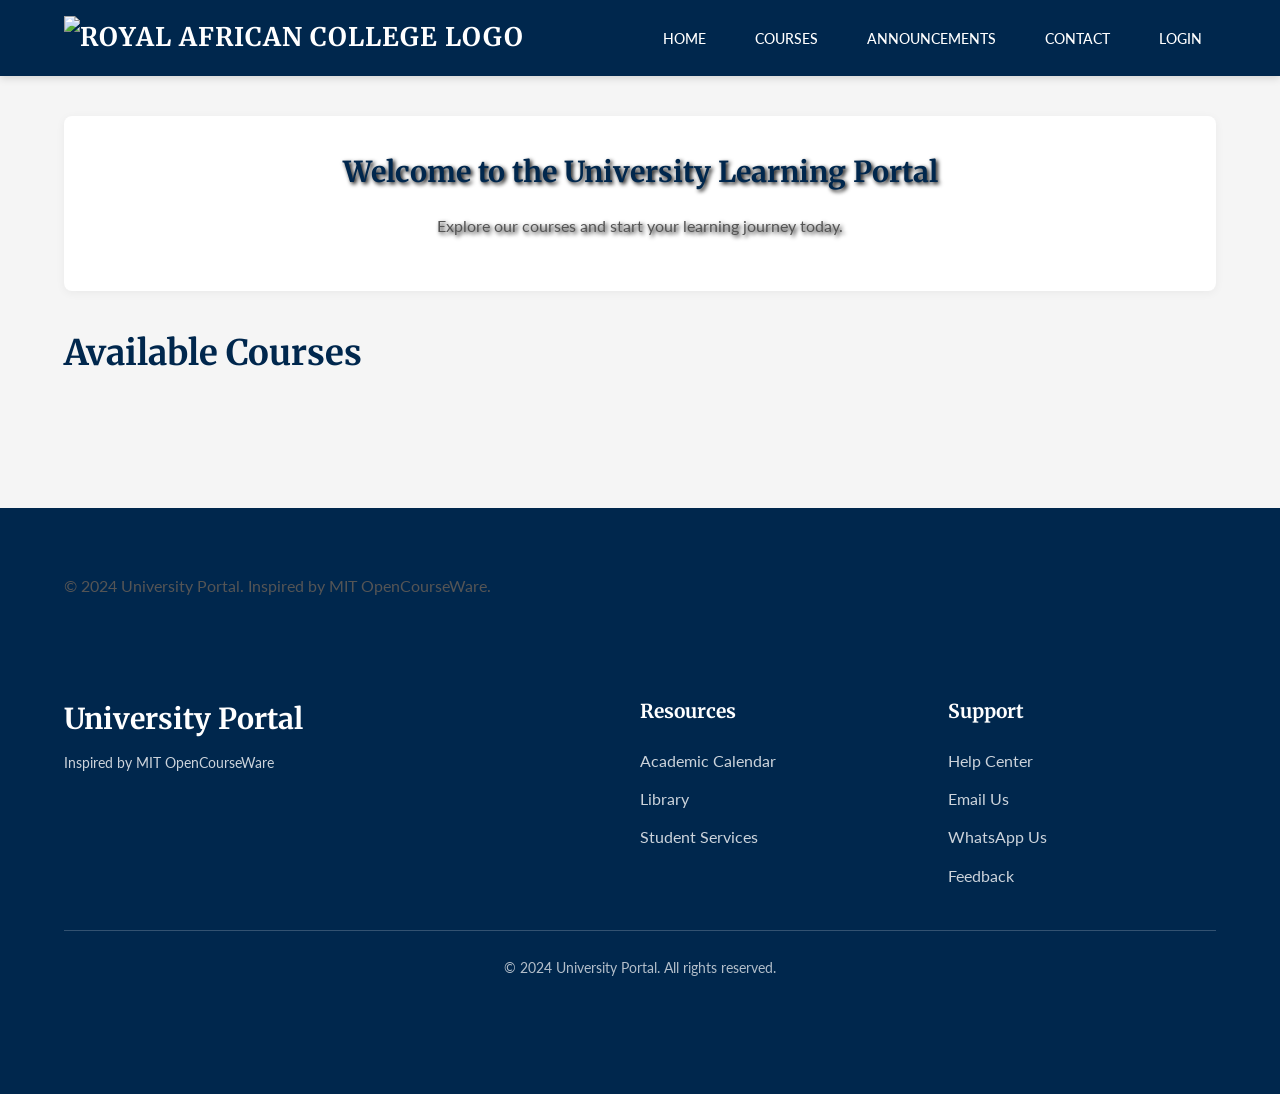
==== index.html @ 31b30c80 "Feat: Add logo and hero image" ====
<!DOCTYPE html>
<html lang="en">
<head>
    <meta charset="UTF-8">
    <meta name="viewport" content="width=device-width, initial-scale=1.0">
    <title>Home - University Portal</title>
    <link href="https://fonts.googleapis.com/css2?family=Inter:wght@400;500;600;700&display=swap" rel="stylesheet">
    <link rel="stylesheet" href="style.css">
</head>
<body>
    <nav>
        <div class="container">
            <a href="index.html" class="logo"><img src="https://res.cloudinary.com/djuhngvo7/image/upload/v1752329058/royal_african_college_transparent_1_v5gdmr.png" alt="Royal African College Logo" style="height: 40px;"></a>
            <ul>
                <li><a href="index.html">Home</a></li>
                <li><a href="index.html#all-courses">Courses</a></li>
                <li id="student-chat-nav-link" class="hidden"><a href="chat.html">Chat</a></li>
                <li id="announcements-nav-link"><a href="dashboard.html#platform-news-section">Announcements</a></li>
                <li id="admin-nav-link" class="hidden"><a href="admin.html">Admin</a></li>
                <li><a href="#">Contact</a></li>
                <li id="profile-nav-link" class="hidden"><a href="profile.html">Profile</a></li>
                <li id="auth-status"><a href="#" id="login-logout">Login</a></li>
            </ul>
        </div>
    </nav>

    <header id="auth-section" class="hidden">
        <div class="container">
            <h2>Login or Sign Up</h2>
            <form id="login-form" class="auth-form">
                <h3>Login</h3>
                <input type="email" id="login-email" placeholder="Email" required>
                <input type="password" id="login-password" placeholder="Password" required>
                <button type="submit">Login</button>
            </form>
            <hr>
            <form id="signup-form" class="auth-form">
                <h3>Sign Up</h3>
                <input type="text" id="signup-name" placeholder="Full Name" required>
                <input type="email" id="signup-email" placeholder="Email" required>
                <input type="password" id="signup-password" placeholder="Password" required>

                <h4>Personal Details</h4>
                <input type="date" id="signup-dob" placeholder="Date of Birth">
                <select id="signup-gender">
                    <option value="">Select Gender...</option>
                    <option value="Male">Male</option>
                    <option value="Female">Female</option>
                    <option value="Other">Other</option>
                    <option value="PreferNotToSay">Prefer Not to Say</option>
                </select>

                <h4>Contact Information</h4>
                <input type="tel" id="signup-phone" placeholder="Phone Number">
                <input type="text" id="signup-address-street" placeholder="Street Address">
                <input type="text" id="signup-address-city" placeholder="City">
                <input type="text" id="signup-address-state" placeholder="State/Province">
                <input type="text" id="signup-address-zip" placeholder="Zip/Postal Code">
                <input type="text" id="signup-address-country" placeholder="Country">

                <h4>Academic Background</h4>
                <textarea id="signup-prev-education" placeholder="Previous Education (e.g., High School, Previous Degrees)"></textarea>
                <label for="signup-transcripts">Upload Transcripts (PDF, DOC, DOCX):</label>
                <input type="file" id="signup-transcripts" accept=".pdf,.doc,.docx">

                <h4>Program Selection</h4>
                <input type="text" id="signup-degree" placeholder="Degree (e.g., Bachelor of Science)">
                <input type="text" id="signup-major" placeholder="Major (e.g., Computer Science)">
                <input type="text" id="signup-minor" placeholder="Minor (Optional)">

                <h4>Emergency Contact</h4>
                <input type="text" id="signup-emergency-name" placeholder="Emergency Contact Name">
                <input type="text" id="signup-emergency-relationship" placeholder="Relationship">
                <input type="tel" id="signup-emergency-phone" placeholder="Emergency Contact Phone">

                <h4>Profile Picture</h4>
                <label for="signup-profile-picture">Upload Profile Picture (JPG, PNG):</label>
                <input type="file" id="signup-profile-picture" accept="image/jpeg,image/png">

                <div>
                    <input type="checkbox" id="signup-terms" required>
                    <label for="signup-terms">I accept the <a href="#terms" target="_blank">Terms and Conditions</a></label>
                </div>

                <button type="submit">Sign Up</button>
            </form>
             <p id="auth-error" class="error-message"></p>
        </div>
    </header>

    <main id="home-page" class="container page-content">
        <section id="welcome-message" style="background-image: url('https://res.cloudinary.com/djuhngvo7/image/upload/v1752328857/ChatGPT_Image_Jul_12_2025_04_00_37_PM_oa83dd.png'); background-size: cover; background-position: center; color: white; text-shadow: 2px 2px 4px #000000;">
            <h1 style="font-size: 1.8em; margin-bottom: 0.5em;">Welcome to the University Learning Portal</h1> <!-- Adjusted style due to long signup -->
            <p>Explore our courses and start your learning journey today.</p>
        </section>
        <section id="all-courses">
            <h2>Available Courses</h2>
            <div id="courses-container" class="course-list">
                <!-- Courses will be dynamically loaded here -->
            </div>
        </section>
    </main>

    <footer>
        <div class="container">
            <p>&copy; 2024 University Portal. Inspired by MIT OpenCourseWare.</p>
        </div>
    <footer>
        <div class="container">
            <div class="footer-content">
                <div class="footer-logo">
                    <span class="logo">University Portal</span>
                    <p>Inspired by MIT OpenCourseWare</p>
                </div>
                <div class="footer-links">
                    <h4>Resources</h4>
                    <ul>
                        <li><a href="#">Academic Calendar</a></li>
                        <li><a href="#">Library</a></li>
                        <li><a href="#">Student Services</a></li>
                    </ul>
                </div>
                <div class="footer-links">
                    <h4>Support</h4>
                    <ul>
                        <li><a href="#">Help Center</a></li>
                        <li><a href="mailto:excellenceassurred3@gmail.com">Email Us</a></li>
                        <li><a href="https://wa.me/265996982449" target="_blank">WhatsApp Us</a></li>
                        <li><a href="#">Feedback</a></li>
                    </ul>
                </div>
            </div>
            <p class="copyright">&copy; 2024 University Portal. All rights reserved.</p>
        </div>
    </footer>

    <!-- Firebase v11+ uses ES Modules -->
    <script type="module" src="firebase-config.js"></script>
    <script type="module" src="app.js"></script>
    <!-- sample-data.js will also need to be module if it imports from firebase-config.js -->
    <!-- <script type="module" src="sample-data.js"></script> -->
</body>
</html>
---- style.css ----
@import url('https://fonts.googleapis.com/css2?family=Lato:wght@400;700&family=Merriweather:wght@400;700&display=swap');

:root {
    /* New University Palette */
    --primary-navy-blue: #00274D;
    --accent-gold: #FFB81C;
    --secondary-cool-gray: #F5F5F5;
    --contrast-dark-green: #14532D; /* For accents or specific highlights */

    /* Text Colors */
    --text-dark: #333333; /* Default dark text on light backgrounds */
    --text-light: #FFFFFF; /* Default light text on dark backgrounds */
    --text-medium-gray: #555555; /* For less prominent text */

    /* Supporting Colors (can be derived or specified) */
    --border-color: #DDDDDD; /* Light border for cards/dividers on light backgrounds */
    --link-hover-color: #EAA800; /* Darker gold for hover */

    /* Previous colors (to be phased out or remapped) */
    /* --royal-blue: #1A237E; (Replaced by navy blue) */
    /* --carbon-black: #121212; (Replaced by cool gray for body bg) */
    /* --cyan-glow: #00B8D4; (No direct replacement, gold is main accent) */
    /* --mit-red: #A31F34; (No direct replacement) */
}

/* General Styles */
body {
    font-family: 'Lato', sans-serif; /* Sans-serif for body text */
    margin: 0;
    padding: 0;
    background-color: var(--secondary-cool-gray); /* Light gray background */
    color: var(--text-dark); /* Dark text on light background */
    line-height: 1.7;
}

.container {
    width: 90%;
    margin: 0 auto;
    max-width: 1300px;
    padding: 0 15px;
}

/* Typography */
h1, h2, h3, h4, h5, h6 {
    font-family: 'Merriweather', serif; /* Serif for headers */
    font-weight: 700; /* Bold for headers */
    color: var(--primary-navy-blue); /* Navy blue for headers */
    margin-top: 0;
}

h1 {
    font-size: 2.6em;
    margin-bottom: 0.8em;
}

h2 {
    font-size: 2.2em;
    margin-bottom: 0.75em;
    padding-bottom: 0.3em;
}

h3 {
    font-size: 1.8em;
    margin-bottom: 0.5em;
}

h4 {
    font-size: 1.4em;
}

p {
    margin-bottom: 1.2em;
    color: var(--text-medium-gray); /* Medium gray for paragraph text */
}

a {
    color: var(--primary-navy-blue); /* Changed to navy for better default contrast */
    text-decoration: none;
    transition: color 0.3s ease;
}

a:hover {
    color: var(--accent-gold); /* Gold for hover */
    text-decoration: underline;
}

/* Header/Navigation */
nav {
    background-color: var(--primary-navy-blue);
    color: var(--text-light);
    padding: 1em 0;
    box-shadow: 0 2px 8px rgba(0,0,0,0.15);
    position: sticky;
    top: 0;
    z-index: 1000;
    width: 100%;
}

nav .container {
    display: flex;
    justify-content: space-between;
    align-items: center;
}

nav .logo {
    color: var(--text-light);
    font-weight: 700;
    font-size: 1.6em;
    font-family: 'Merriweather', serif; /* Serif for logo */
    text-transform: uppercase;
    letter-spacing: 1px;
}

nav ul {
    list-style: none;
    padding: 0;
    margin: 0;
    display: flex;
    align-items: center;
}

nav ul li {
    margin-left: 20px;
}

nav ul li a {
    color: var(--text-light);
    font-weight: 500; /* Lato normal weight */
    font-family: 'Lato', sans-serif;
    padding: 0.6em 1em;
    border-radius: 4px;
    transition: background-color 0.2s ease-in-out, color 0.2s ease-in-out;
    text-transform: uppercase;
    font-size: 0.9em;
}

nav ul li a:hover,
nav ul li a.active {
    background-color: var(--accent-gold);
    color: var(--primary-navy-blue); /* Dark text on gold background */
    text-decoration: none;
}

/* Auth Section (Login/Signup on Home Page) */
header#auth-section {
    background-color: var(--text-light); /* White background for auth section */
    padding: 2.5em 0;
    text-align: center;
    border-bottom: 1px solid var(--border-color);
}
header#auth-section.hidden {
    display: none;
}

.auth-form {
    margin-bottom: 2em;
    padding: 2em;
    border: 1px solid var(--border-color);
    border-radius: 8px;
    background-color: var(--text-light);
    display: inline-block;
    text-align: left;
    max-width: 400px;
    width: 100%;
    box-shadow: 0 4px 15px rgba(0,0,0,0.08);
}
.auth-form h3 {
    margin-top:0;
    text-align: center;
    color: var(--primary-navy-blue);
    font-family: 'Merriweather', serif;
}
.auth-form label {
    display: block;
    margin-bottom: .5em;
    font-weight: 700;
    color: var(--text-medium-gray);
    font-family: 'Lato', sans-serif;
}
.auth-form input[type="email"],
.auth-form input[type="password"],
.auth-form input[type="text"],
.auth-form input[type="date"],
.auth-form input[type="tel"],
.auth-form select,
.auth-form textarea,
.auth-form input[type="file"] {
    width: calc(100% - 24px);
    padding: 12px;
    margin-bottom: 15px;
    border: 1px solid var(--border-color);
    border-radius: 4px;
    box-sizing: border-box;
    font-family: 'Lato', sans-serif;
    font-size: 1em;
}
.auth-form input[type="checkbox"] {
    margin-right: 8px;
    vertical-align: middle;
}
.auth-form .terms-label { /* Specific styling for terms label */
    font-weight: normal;
    font-size: 0.9em;
    color: var(--text-medium-gray);
}

.auth-form button {
    width: 100%;
    padding: 12px;
    background-color: var(--primary-navy-blue);
    color: var(--text-light);
    border: none;
    border-radius: 4px;
    cursor: pointer;
    font-size: 1em;
    text-transform: uppercase;
    letter-spacing: 0.5px;
    font-weight: 700; /* Lato bold */
    font-family: 'Lato', sans-serif;
    transition: background-color 0.3s ease;
}

.auth-form button:hover {
    background-color: var(--accent-gold);
    color: var(--primary-navy-blue);
}

.error-message {
    color: var(--primary-navy-blue); /* Using navy for errors, can use a red if preferred */
    background-color: #ffebee; /* Light red background for visibility */
    border: 1px solid var(--primary-navy-blue);
    padding: 10px;
    border-radius: 4px;
    margin-top: 10px;
    text-align: center;
}

/* Page Content */
.page-content {
    padding-top: 2.5em;
    padding-bottom: 2.5em;
}
#welcome-message {
    text-align: center;
    padding: 2em 0;
    background-color: var(--text-light);
    margin-bottom: 2em;
    border-radius: 8px;
    box-shadow: 0 2px 10px rgba(0,0,0,0.05);
}
#welcome-message h1 {
    color: var(--primary-navy-blue);
}

/* Course Cards */
.course-list {
    display: grid;
    grid-template-columns: repeat(auto-fill, minmax(320px, 1fr));
    gap: 25px;
}
.course-card {
    background-color: var(--text-light);
    border: 1px solid var(--border-color);
    border-radius: 8px;
    padding: 25px;
    box-shadow: 0 5px 15px rgba(0,0,0,0.07);
    transition: transform 0.3s, box-shadow 0.3s;
}

.course-card:hover {
    transform: translateY(-5px);
    box-shadow: 0 10px 25px rgba(0,0,0,0.1);
}

.course-card h3 {
    margin-top: 0;
    font-size: 1.5em; /* Merriweather */
    color: var(--primary-navy-blue);
    margin-bottom: 10px;
}

.course-card p {
    font-size: 0.95em; /* Lato */
    margin-bottom: 15px;
    color: var(--text-medium-gray);
}
.course-card p strong {
    color: var(--text-dark);
}


/* Buttons */
.btn {
    display: inline-block;
    background-color: var(--accent-gold);
    color: var(--primary-navy-blue); /* Dark text on gold */
    padding: 12px 25px;
    border: none;
    border-radius: 5px;
    cursor: pointer;
    text-align: center;
    font-size: 0.95em;
    transition: background-color 0.3s ease, color 0.3s ease;
    font-weight: 700; /* Lato bold */
    font-family: 'Lato', sans-serif;
    letter-spacing: 0.5px;
    text-transform: uppercase;
}

.btn:hover {
    background-color: var(--primary-navy-blue);
    color: var(--text-light); /* Light text on navy */
}

.btn-secondary {
    background-color: var(--text-medium-gray);
    color: var(--text-light);
}
.btn-secondary:hover {
    background-color: var(--text-dark);
    color: var(--text-light);
}
.btn.btn-danger {
    background-color: #D32F2F; /* A strong red */
    color: var(--text-light);
}
.btn.btn-danger:hover {
    background-color: #B71C1C; /* A darker red for hover */
}
.btn:disabled, .btn-secondary:disabled {
    background-color: #cccccc;
    color: #666666;
    cursor: not-allowed;
}


/* Progress Bar */
.progress-bar-container {
    width: 100%;
    background-color: #e0e0e0; /* Light gray track */
    border-radius: 5px;
    margin-bottom: 10px;
    height: 22px;
    overflow: hidden; /* Ensure progress bar stays within rounded corners */
}

.progress-bar {
    background-color: var(--accent-gold);
    height: 100%;
    line-height: 22px;
    color: var(--primary-navy-blue); /* Dark text on gold */
    text-align: center;
    border-radius: 5px; /* This might not be visible if container overflows */
    font-size: 0.85em;
    font-weight: 700; /* Lato bold */
    font-family: 'Lato', sans-serif;
    transition: width 0.4s ease;
}

/* Modules List, Announcements, Assessments */
#modules-list ul, #announcements-list, #platform-news-list, #upcoming-assignments-list {
    list-style: none;
    padding: 0;
}
#modules-list li, #announcements-list li, #platform-news-list li, #upcoming-assignments-list li,
.assessment-item {
    background-color: var(--text-light);
    border: 1px solid var(--border-color);
    padding: 20px;
    margin-bottom: 15px;
    border-radius: 8px;
    box-shadow: 0 2px 5px rgba(0,0,0,0.05);
}
#modules-list li { /* Module item specific flex for button alignment */
    display: flex;
    justify-content: space-between;
    align-items: center;
    flex-wrap: wrap; /* Allow button to wrap on small screens */
}
#modules-list h5, .assessment-item h4 {
    margin:0 0 0.5em 0;
    font-size: 1.3em; /* Merriweather */
    color: var(--primary-navy-blue);
}
.assessment-item p, #modules-list li p {
    font-size: 0.9em; /* Lato */
    margin-bottom: 0.5em;
    color: var(--text-medium-gray);
}

.module-status {
    font-style: italic;
    font-size: 0.9em;
    color: var(--text-medium-gray);
    margin-right: 15px; /* Space before button */
}

/* Profile Page */
#profile-page .page-content, #dashboard-page .page-content, #admin-page .page-content, #course-detail-page .page-content, .chat-container {
    background-color: var(--text-light);
    padding: 2em;
    border-radius: 8px;
    box-shadow: 0 2px 15px rgba(0,0,0,0.07);
}
#profile-info p {
    font-size: 1.1em; /* Lato */
    margin-bottom: 0.8em;
    color: var(--text-dark);
}
#profile-info strong {
    color: var(--primary-navy-blue); /* Navy for labels */
    font-weight: 700; /* Lato bold */
    margin-right: 8px;
}
#profile-picture {
    max-width: 150px;
    height: auto;
    border-radius: 50%;
    margin-bottom: 1.5em;
    border: 3px solid var(--accent-gold);
}
#user-transcripts-link {
    font-weight: 700; /* Lato bold */
}


/* Footer */
footer {
    background-color: var(--primary-navy-blue);
    color: var(--text-light);
    padding: 3em 0;
    margin-top: 3em;
}

.footer-content {
    display: flex;
    justify-content: space-between;
    flex-wrap: wrap;
    gap: 40px;
    margin-bottom: 30px;
}

.footer-logo {
    flex: 2;
    min-width: 250px;
}

.footer-logo .logo {
    font-size: 1.8em;
    font-weight: 700; /* Merriweather bold */
    font-family: 'Merriweather', serif;
    color: var(--text-light);
}
.footer-logo p {
    font-size: 0.9em; /* Lato */
    color: rgba(255,255,255,0.8);
    margin-top: 0.5em;
}

.footer-links {
    flex: 1;
    min-width: 150px;
}

.footer-links h4 {
    color: var(--text-light); /* Merriweather */
    margin-bottom: 1em;
    font-size: 1.2em;
    font-weight: 700;
}

.footer-links ul {
    list-style: none;
    padding: 0;
    margin: 0;
}

.footer-links li {
    margin-bottom: 0.7em;
}

.footer-links a {
    color: rgba(255,255,255,0.8); /* Lato */
    transition: color 0.3s;
}

.footer-links a:hover {
    color: var(--accent-gold);
    text-decoration: none;
}

.copyright {
    text-align: center;
    padding-top: 25px;
    border-top: 1px solid rgba(255,255,255,0.2);
    color: rgba(255,255,255,0.7); /* Lato */
    font-size: 0.9em;
    margin-top: 25px;
}

/* Responsive Design */
@media (max-width: 768px) {
    .container {
        width: 95%;
    }

    nav .container {
        flex-direction: column;
        align-items: center; /* Center nav items */
    }
    nav .logo {
        margin-bottom: 10px;
    }

    nav ul {
        margin-top: 10px;
        flex-direction: column;
        width: 100%;
    }

    nav ul li {
        margin-left: 0;
        margin-bottom: 8px;
        width: 100%;
        text-align: center;
    }
    nav ul li a {
        display: block;
        padding: 10px 0;
    }

    .course-list {
        grid-template-columns: 1fr;
    }

    h1 { font-size: 2.2em; }
    h2 { font-size: 1.9em; }
    h3 { font-size: 1.6em; }

    .auth-form {
        padding: 1.5em;
        max-width: 100%;
    }
    .footer-content {
        flex-direction: column;
        align-items: center;
        text-align: center;
    }
    .footer-logo, .footer-links {
        flex: none;
        width: 100%;
        margin-bottom: 25px;
    }
    .footer-links ul {
        display: inline-block;
        text-align: center;
    }
    #profile-page .page-content, #dashboard-page .page-content, #admin-page .page-content, #course-detail-page .page-content {
        padding: 1.5em;
    }
}

@media (max-width: 480px) {
    nav .logo { font-size: 1.4em; }
    h1 { font-size: 2em; }
    h2 { font-size: 1.7em; }
    h3 { font-size: 1.4em; }

    .btn, button, .auth-form button {
        font-size: 0.9em;
        padding: 12px 18px;
    }
    #profile-page .page-content, #dashboard-page .page-content, #admin-page .page-content, #course-detail-page .page-content {
        padding: 1em;
    }
    .course-card { padding: 20px; }
    #modules-list li, #announcements-list li, #platform-news-list li, #upcoming-assignments-list li, .assessment-item {
        padding: 15px;
    }
}

/* Utility classes */
.hidden {
    display: none !important;
}

/* Dashboard Progress Summary Cards */
.progress-summary {
    display: flex;
    gap: 20px;
    margin-bottom: 30px;
    flex-wrap: wrap;
}

.progress-card {
    flex: 1;
    background: var(--text-light);
    border-radius: 8px;
    padding: 25px;
    box-shadow: 0 4px 10px rgba(0,0,0,0.06);
    text-align: center;
    min-width: 180px;
    border: 1px solid var(--border-color);
}

.progress-card h3 { /* Merriweather */
    font-size: 1.1em;
    color: var(--primary-navy-blue);
    margin-bottom: 10px;
    font-weight: 700;
}

.progress-card p { /* Lato */
    font-size: 2.2em;
    font-weight: 700;
    color: var(--accent-gold);
    margin: 0;
}

/* Admin Page Specifics */
/* Admin Page Accordion Styles */
.admin-accordion-section {
    background-color: var(--text-light);
    border: 1px solid var(--border-color);
    border-radius: 8px;
    margin-bottom: 1em;
    box-shadow: 0 2px 5px rgba(0,0,0,0.05);
    overflow: hidden; /* Ensures content doesn't spill out during transition */
}
.accordion-header {
    cursor: pointer;
    padding: 1em 1.5em;
    display: flex;
    justify-content: space-between;
    align-items: center;
    transition: background-color 0.2s ease;
}
.accordion-header:hover {
    background-color: var(--secondary-cool-gray);
}
.accordion-header h2 {
    margin: 0;
    font-size: 1.5em;
}
.accordion-header::after {
    content: '▼'; /* Down arrow */
    font-size: 0.8em;
    transition: transform 0.3s ease;
}
.accordion-header.active::after {
    transform: rotate(-180deg); /* Up arrow */
}
.accordion-content {
    padding: 0 1.5em 1.5em 1.5em;
    max-height: 0;
    overflow: hidden;
    transition: max-height 0.4s ease-out, padding 0.4s ease;
}
.accordion-content.active {
    max-height: 5000px; /* Large value to allow for any content height */
    overflow: visible;
}
.accordion-content > div:first-child,
.accordion-content > form:first-child {
    padding-top: 1.5em;
    border-top: 1px solid var(--border-color);
}

@media (max-width: 768px) {
    /* Hides the entire nav bar on the learning page on mobile for a distraction-free experience */
    body.learning-page-body nav {
        display: none;
    }
}
#admin-page .accordion-content label {
    display: block;
    margin-bottom: .5em;
    font-weight: 700; /* Lato bold */
    color: var(--text-medium-gray);
}
#admin-page .accordion-content input[type="text"],
#admin-page .accordion-content input[type="number"],
#admin-page .accordion-content input[type="date"],
#admin-page .accordion-content textarea,
#admin-page .accordion-content select {
    width: calc(100% - 24px);
    padding: 12px;
    margin-bottom: 15px;
    border: 1px solid var(--border-color);
    border-radius: 4px;
    box-sizing: border-box;
    font-family: 'Lato', sans-serif;
    font-size: 1em;
}
#admin-page .accordion-content textarea {
    min-height: 100px;
    resize: vertical;
}
#admin-page .accordion-content button { /* Styles admin page buttons like main .btn */
    display: inline-block;
    background-color: var(--accent-gold);
    color: var(--primary-navy-blue);
    padding: 12px 25px;
    border: none;
    border-radius: 5px;
    cursor: pointer;
    text-align: center;
    font-size: 0.95em;
    transition: background-color 0.3s ease, color 0.3s ease;
    font-weight: 700;
    font-family: 'Lato', sans-serif;
    letter-spacing: 0.5px;
    text-transform: uppercase;
    margin-top: 10px;
}
#admin-page .accordion-content button:hover {
    background-color: var(--primary-navy-blue);
    color: var(--text-light);
}
#admin-page .accordion-content #admin-selected-user-details,
#admin-page .accordion-content #admin-pending-enrollments {
    margin-top: 1em;
    padding: 1em;
    background-color: var(--secondary-cool-gray);
    border-radius: 4px;
}
#admin-page .accordion-content #admin-selected-user-details p,
#admin-page .accordion-content #admin-pending-enrollments p {
    margin-bottom: 0.5em;
}
#admin-page .accordion-content #admin-selected-user-details strong {
    color: var(--primary-navy-blue);
}
#admin-page .accordion-content #existing-terms-list li,
#admin-page .accordion-content #admin-pending-enrollments li {
    padding: 8px;
    border-bottom: 1px dotted var(--border-color);
}
#admin-page .accordion-content #existing-terms-list li:last-child,
#admin-page .accordion-content #admin-pending-enrollments li:last-child {
    border-bottom: none;
}


/* Chat Page Specifics */
.chat-container {
    max-width: 800px;
    margin: 20px auto;
    background-color: var(--text-light); /* White background for chat area */
    border-radius: 8px;
    box-shadow: 0 0 20px rgba(0, 0, 0, 0.1);
    display: flex;
    flex-direction: column;
    height: calc(100vh - 180px); /* Adjust based on nav/footer height */
    min-height: 400px;
}

#chat-messages-area {
    flex-grow: 1;
    padding: 20px;
    overflow-y: auto;
    border-bottom: 1px solid var(--border-color);
}

.chat-message {
    margin-bottom: 15px;
    padding: 10px 15px;
    border-radius: 15px;
    max-width: 75%;
    word-wrap: break-word;
}

.chat-message strong { /* Merriweather for names */
    font-family: 'Merriweather', serif;
    color: var(--primary-navy-blue);
    margin-right: 5px;
}
.chat-message .timestamp { /* Lato for timestamp */
    font-size: 0.8em;
    color: var(--text-medium-gray);
    margin-left: 10px;
}

/* Basic differentiation, can be enhanced if current user ID is available in JS to add a class */
.chat-message:nth-child(odd) { /* Example styling */
    background-color: var(--secondary-cool-gray); /* Light gray for other messages */
    align-self: flex-start;
    border-bottom-left-radius: 0;
}
.chat-message:nth-child(even) { /* Example styling for "own" messages - needs JS to be accurate */
    background-color: #D1E8FF; /* Light blue for own messages - placeholder */
    align-self: flex-end;
    margin-left: auto; /* Push to right */
    border-bottom-right-radius: 0;
}


#chat-input-area {
    display: flex;
    padding: 15px;
    background-color: #f9f9f9; /* Slightly off-white for input area */
    border-top: 1px solid var(--border-color);
}

#chat-message-input {
    flex-grow: 1;
    padding: 12px;
    border: 1px solid var(--border-color);
    border-radius: 20px;
    margin-right: 10px;
    font-family: 'Lato', sans-serif;
    font-size: 1em;
}

#send-chat-message-btn {
    background-color: var(--accent-gold);
    color: var(--primary-navy-blue);
    padding: 12px 20px;
    border: none;
    border-radius: 20px;
    cursor: pointer;
    font-weight: 700; /* Lato bold */
    font-family: 'Lato', sans-serif;
    transition: background-color 0.3s ease, color 0.3s ease;
}

#send-chat-message-btn:hover {
    background-color: var(--primary-navy-blue);
    color: var(--text-light);
}
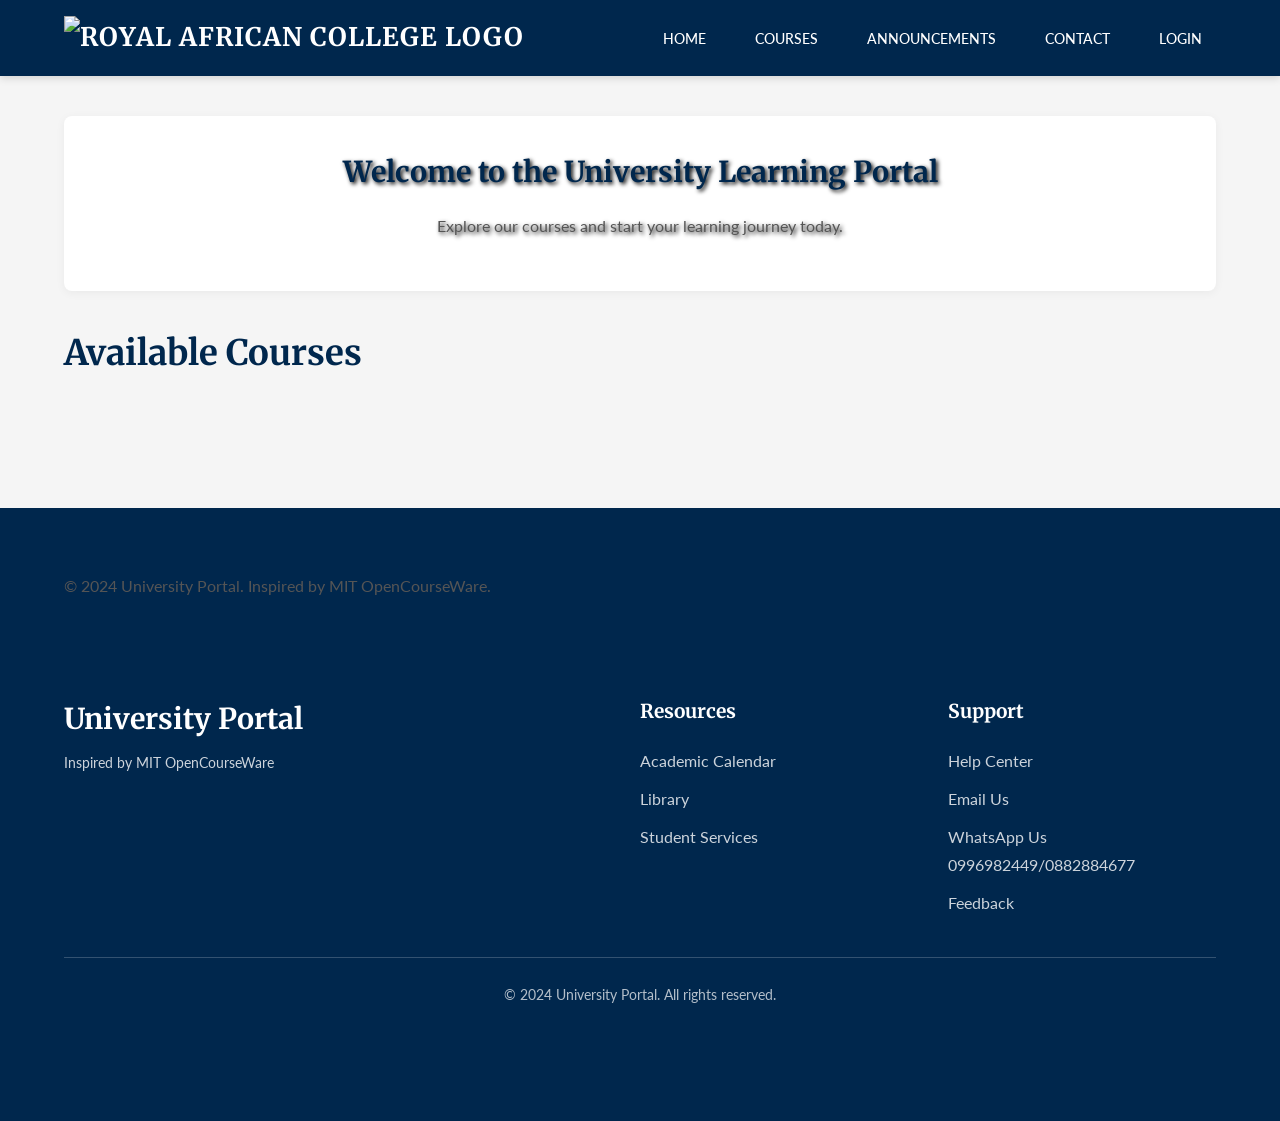
==== commit ba801dee: "Fix Firebase initialization error" ====
--- a/index.html
+++ b/index.html
@@ -125,7 +125,7 @@
                     <ul>
                         <li><a href="#">Help Center</a></li>
                         <li><a href="mailto:excellenceassurred3@gmail.com">Email Us</a></li>
-                        <li><a href="https://wa.me/265996982449" target="_blank">WhatsApp Us</a></li>
+                        <li><a href="https://wa.me/265996982449" target="_blank">WhatsApp Us 0996982449/0882884677</a></li>
                         <li><a href="#">Feedback</a></li>
                     </ul>
                 </div>
--- a/style.css
+++ b/style.css
@@ -362,7 +362,7 @@
     list-style: none;
     padding: 0;
 }
-#modules-list li, #announcements-list li, #platform-news-list li, #upcoming-assignments-list li,
+#modules-list li, #upcoming-assignments-list li,
 .assessment-item {
     background-color: var(--text-light);
     border: 1px solid var(--border-color);
@@ -370,6 +370,65 @@
     margin-bottom: 15px;
     border-radius: 8px;
     box-shadow: 0 2px 5px rgba(0,0,0,0.05);
+}
+
+/* LinkedIn-style Announcements */
+#announcements-list li, #platform-news-list li {
+    background-color: #fff;
+    border: 1px solid #ddd;
+    border-radius: 8px;
+    padding: 20px;
+    margin-bottom: 20px;
+    box-shadow: 0 1px 3px rgba(0,0,0,0.1);
+}
+
+#announcements-list .announcement-header, #platform-news-list .announcement-header {
+    display: flex;
+    align-items: center;
+    margin-bottom: 15px;
+}
+
+#announcements-list .announcement-author-img, #platform-news-list .announcement-author-img {
+    width: 50px;
+    height: 50px;
+    border-radius: 50%;
+    margin-right: 15px;
+}
+
+#announcements-list .announcement-author-info, #platform-news-list .announcement-author-info {
+    font-family: 'Helvetica', sans-serif;
+}
+
+#announcements-list .announcement-author-name, #platform-news-list .announcement-author-name {
+    font-weight: bold;
+    color: #333;
+}
+
+#announcements-list .announcement-timestamp, #platform-news-list .announcement-timestamp {
+    color: #666;
+    font-size: 0.85em;
+}
+
+#announcements-list .announcement-content, #platform-news-list .announcement-content {
+    font-family: 'Helvetica', sans-serif;
+    line-height: 1.6;
+    color: #333;
+}
+
+#announcements-list .announcement-actions, #platform-news-list .announcement-actions {
+    margin-top: 15px;
+    display: flex;
+    gap: 20px;
+}
+
+#announcements-list .announcement-action, #platform-news-list .announcement-action {
+    color: #666;
+    text-decoration: none;
+    font-weight: bold;
+}
+
+#announcements-list .announcement-action:hover, #platform-news-list .announcement-action:hover {
+    color: #0073b1;
 }
 #modules-list li { /* Module item specific flex for button alignment */
     display: flex;
@@ -742,16 +801,16 @@
 }
 
 
-/* Chat Page Specifics */
+/* WhatsApp-like Chat Styles */
 .chat-container {
     max-width: 800px;
     margin: 20px auto;
-    background-color: var(--text-light); /* White background for chat area */
+    background-color: #E5DDD5; /* WhatsApp background color */
     border-radius: 8px;
     box-shadow: 0 0 20px rgba(0, 0, 0, 0.1);
     display: flex;
     flex-direction: column;
-    height: calc(100vh - 180px); /* Adjust based on nav/footer height */
+    height: calc(100vh - 180px);
     min-height: 400px;
 }
 
@@ -759,72 +818,163 @@
     flex-grow: 1;
     padding: 20px;
     overflow-y: auto;
-    border-bottom: 1px solid var(--border-color);
+    display: flex;
+    flex-direction: column;
 }
 
 .chat-message {
     margin-bottom: 15px;
     padding: 10px 15px;
-    border-radius: 15px;
+    border-radius: 7.5px;
     max-width: 75%;
     word-wrap: break-word;
-}
-
-.chat-message strong { /* Merriweather for names */
-    font-family: 'Merriweather', serif;
-    color: var(--primary-navy-blue);
+    position: relative;
+}
+
+.chat-message strong {
+    font-family: 'Helvetica', sans-serif;
+    font-weight: bold;
+    color: #333;
     margin-right: 5px;
 }
-.chat-message .timestamp { /* Lato for timestamp */
-    font-size: 0.8em;
-    color: var(--text-medium-gray);
-    margin-left: 10px;
-}
-
-/* Basic differentiation, can be enhanced if current user ID is available in JS to add a class */
-.chat-message:nth-child(odd) { /* Example styling */
-    background-color: var(--secondary-cool-gray); /* Light gray for other messages */
+
+.chat-message .timestamp {
+    font-size: 0.75em;
+    color: #999;
+    position: absolute;
+    bottom: 5px;
+    right: 10px;
+}
+
+.chat-message.sent {
+    background-color: #DCF8C6; /* Sent message color */
+    align-self: flex-end;
+}
+
+.chat-message.received {
+    background-color: #FFF; /* Received message color */
     align-self: flex-start;
-    border-bottom-left-radius: 0;
-}
-.chat-message:nth-child(even) { /* Example styling for "own" messages - needs JS to be accurate */
-    background-color: #D1E8FF; /* Light blue for own messages - placeholder */
-    align-self: flex-end;
-    margin-left: auto; /* Push to right */
-    border-bottom-right-radius: 0;
-}
-
+}
 
 #chat-input-area {
     display: flex;
-    padding: 15px;
-    background-color: #f9f9f9; /* Slightly off-white for input area */
-    border-top: 1px solid var(--border-color);
+    padding: 10px;
+    background-color: #F0F0F0;
+    border-top: 1px solid #DDD;
 }
 
 #chat-message-input {
     flex-grow: 1;
-    padding: 12px;
-    border: 1px solid var(--border-color);
+    padding: 10px 15px;
+    border: 1px solid #DDD;
     border-radius: 20px;
     margin-right: 10px;
-    font-family: 'Lato', sans-serif;
+    font-family: 'Helvetica', sans-serif;
     font-size: 1em;
 }
 
 #send-chat-message-btn {
-    background-color: var(--accent-gold);
+    background-color: #128C7E; /* WhatsApp send button color */
+    color: #FFF;
+    padding: 10px 15px;
+    border: none;
+    border-radius: 50%;
+    cursor: pointer;
+    font-weight: bold;
+    font-family: 'Helvetica', sans-serif;
+    transition: background-color 0.3s ease;
+}
+
+#send-chat-message-btn:hover {
+    background-color: #075E54;
+}
+
+/* Learning Platform Enhancements */
+.learning-page-body {
+    background-color: #f9f9f9;
+}
+
+.learning-content-container {
+    display: flex;
+    gap: 20px;
+    padding: 2em;
+}
+
+#learning-sidebar {
+    width: 250px;
+    background-color: #fff;
+    padding: 20px;
+    border-radius: 8px;
+    box-shadow: 0 1px 3px rgba(0,0,0,0.1);
+    height: fit-content;
+}
+
+#learning-sidebar h3 {
+    font-size: 1.2em;
+    margin-bottom: 15px;
+}
+
+#learning-sidebar ul {
+    list-style: none;
+    padding: 0;
+}
+
+#learning-sidebar li a {
+    display: block;
+    padding: 10px;
+    border-radius: 5px;
+    color: #333;
+    text-decoration: none;
+    transition: background-color 0.2s ease;
+}
+
+#learning-sidebar li a:hover,
+#learning-sidebar li a.active {
+    background-color: var(--primary-navy-blue);
+    color: #fff;
+}
+
+#learning-main-content {
+    flex-grow: 1;
+}
+
+.course-section {
+    margin-bottom: 2.5em;
+}
+
+.course-section h2 {
+    border-bottom: 2px solid var(--primary-navy-blue);
+    padding-bottom: 0.5em;
+    margin-bottom: 1em;
+}
+
+.content-item {
+    background-color: var(--text-light);
+    padding: 1.5em;
+    margin-bottom: 1em;
+    border-radius: 8px;
+    box-shadow: 0 2px 5px rgba(0,0,0,0.07);
+}
+
+.content-item h4 {
+    margin-top: 0;
     color: var(--primary-navy-blue);
-    padding: 12px 20px;
-    border: none;
-    border-radius: 20px;
-    cursor: pointer;
-    font-weight: 700; /* Lato bold */
-    font-family: 'Lato', sans-serif;
-    transition: background-color 0.3s ease, color 0.3s ease;
-}
-
-#send-chat-message-btn:hover {
-    background-color: var(--primary-navy-blue);
-    color: var(--text-light);
-}
+}
+
+.content-item-video-embed {
+    position: relative;
+    padding-bottom: 56.25%; /* 16:9 aspect ratio */
+    height: 0;
+    overflow: hidden;
+    max-width: 100%;
+    background: #000;
+    margin-top: 1em;
+}
+
+.content-item-video-embed iframe {
+    position: absolute;
+    top: 0;
+    left: 0;
+    width: 100%;
+    height: 100%;
+}
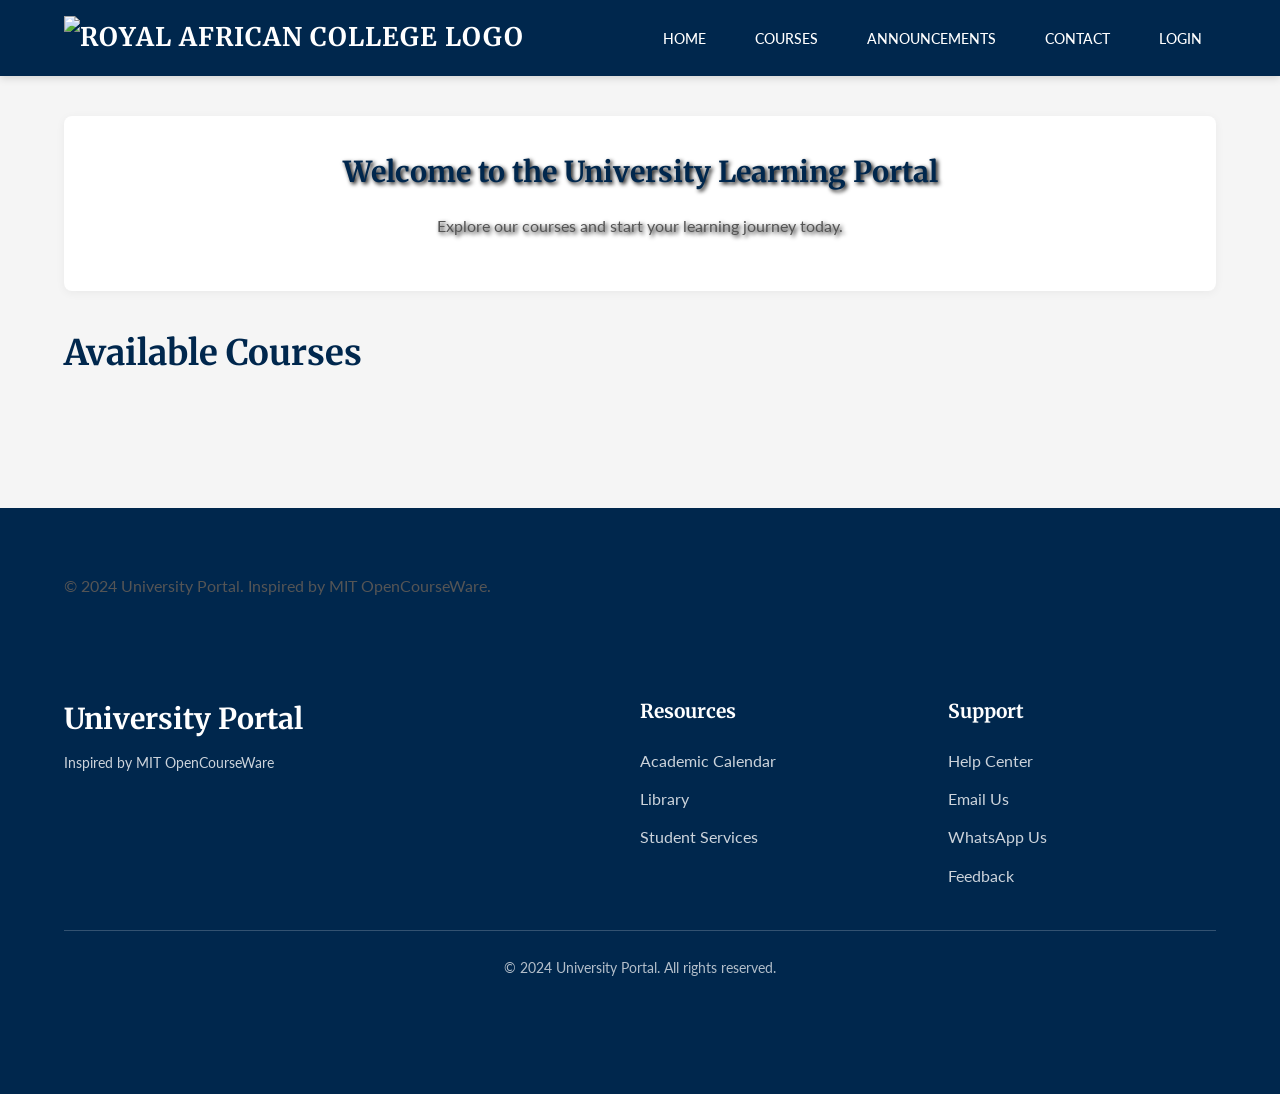
==== commit 28120552: "I am improving the admin accordion functionality to close other sections on open." ====
--- a/index.html
+++ b/index.html
@@ -125,7 +125,7 @@
                     <ul>
                         <li><a href="#">Help Center</a></li>
                         <li><a href="mailto:excellenceassurred3@gmail.com">Email Us</a></li>
-                        <li><a href="https://wa.me/265996982449" target="_blank">WhatsApp Us 0996982449/0882884677</a></li>
+                        <li><a href="https://wa.me/265996982449" target="_blank">WhatsApp Us</a></li>
                         <li><a href="#">Feedback</a></li>
                     </ul>
                 </div>
--- a/style.css
+++ b/style.css
@@ -362,7 +362,7 @@
     list-style: none;
     padding: 0;
 }
-#modules-list li, #upcoming-assignments-list li,
+#modules-list li, #announcements-list li, #platform-news-list li, #upcoming-assignments-list li,
 .assessment-item {
     background-color: var(--text-light);
     border: 1px solid var(--border-color);
@@ -370,65 +370,6 @@
     margin-bottom: 15px;
     border-radius: 8px;
     box-shadow: 0 2px 5px rgba(0,0,0,0.05);
-}
-
-/* LinkedIn-style Announcements */
-#announcements-list li, #platform-news-list li {
-    background-color: #fff;
-    border: 1px solid #ddd;
-    border-radius: 8px;
-    padding: 20px;
-    margin-bottom: 20px;
-    box-shadow: 0 1px 3px rgba(0,0,0,0.1);
-}
-
-#announcements-list .announcement-header, #platform-news-list .announcement-header {
-    display: flex;
-    align-items: center;
-    margin-bottom: 15px;
-}
-
-#announcements-list .announcement-author-img, #platform-news-list .announcement-author-img {
-    width: 50px;
-    height: 50px;
-    border-radius: 50%;
-    margin-right: 15px;
-}
-
-#announcements-list .announcement-author-info, #platform-news-list .announcement-author-info {
-    font-family: 'Helvetica', sans-serif;
-}
-
-#announcements-list .announcement-author-name, #platform-news-list .announcement-author-name {
-    font-weight: bold;
-    color: #333;
-}
-
-#announcements-list .announcement-timestamp, #platform-news-list .announcement-timestamp {
-    color: #666;
-    font-size: 0.85em;
-}
-
-#announcements-list .announcement-content, #platform-news-list .announcement-content {
-    font-family: 'Helvetica', sans-serif;
-    line-height: 1.6;
-    color: #333;
-}
-
-#announcements-list .announcement-actions, #platform-news-list .announcement-actions {
-    margin-top: 15px;
-    display: flex;
-    gap: 20px;
-}
-
-#announcements-list .announcement-action, #platform-news-list .announcement-action {
-    color: #666;
-    text-decoration: none;
-    font-weight: bold;
-}
-
-#announcements-list .announcement-action:hover, #platform-news-list .announcement-action:hover {
-    color: #0073b1;
 }
 #modules-list li { /* Module item specific flex for button alignment */
     display: flex;
@@ -674,6 +615,54 @@
     font-weight: 700;
     color: var(--accent-gold);
     margin: 0;
+}
+
+/* Admin Page Accordion Styles */
+.admin-accordion-section {
+    background-color: var(--text-light);
+    border: 1px solid var(--border-color);
+    border-radius: 8px;
+    margin-bottom: 1em;
+    box-shadow: 0 2px 5px rgba(0,0,0,0.05);
+    overflow: hidden; /* Ensures content doesn't spill out during transition */
+}
+.accordion-header {
+    cursor: pointer;
+    padding: 1em 1.5em;
+    display: flex;
+    justify-content: space-between;
+    align-items: center;
+    transition: background-color 0.2s ease;
+}
+.accordion-header:hover {
+    background-color: var(--secondary-cool-gray);
+}
+.accordion-header h2 {
+    margin: 0;
+    font-size: 1.5em;
+}
+.accordion-header::after {
+    content: '▼'; /* Down arrow */
+    font-size: 0.8em;
+    transition: transform 0.3s ease;
+}
+.accordion-header.active::after {
+    transform: rotate(-180deg); /* Up arrow */
+}
+.accordion-content {
+    padding: 0 1.5em 1.5em 1.5em;
+    max-height: 0;
+    overflow: hidden;
+    transition: max-height 0.4s ease-out, padding 0.4s ease;
+}
+.accordion-content.active {
+    max-height: 5000px; /* Large value to allow for any content height */
+    overflow: visible;
+}
+.accordion-content > div:first-child,
+.accordion-content > form:first-child {
+    padding-top: 1.5em;
+    border-top: 1px solid var(--border-color);
 }
 
 /* Admin Page Specifics */
@@ -801,16 +790,16 @@
 }
 
 
-/* WhatsApp-like Chat Styles */
+/* Chat Page Specifics */
 .chat-container {
     max-width: 800px;
     margin: 20px auto;
-    background-color: #E5DDD5; /* WhatsApp background color */
+    background-color: var(--text-light); /* White background for chat area */
     border-radius: 8px;
     box-shadow: 0 0 20px rgba(0, 0, 0, 0.1);
     display: flex;
     flex-direction: column;
-    height: calc(100vh - 180px);
+    height: calc(100vh - 180px); /* Adjust based on nav/footer height */
     min-height: 400px;
 }
 
@@ -818,163 +807,72 @@
     flex-grow: 1;
     padding: 20px;
     overflow-y: auto;
-    display: flex;
-    flex-direction: column;
+    border-bottom: 1px solid var(--border-color);
 }
 
 .chat-message {
     margin-bottom: 15px;
     padding: 10px 15px;
-    border-radius: 7.5px;
+    border-radius: 15px;
     max-width: 75%;
     word-wrap: break-word;
-    position: relative;
-}
-
-.chat-message strong {
-    font-family: 'Helvetica', sans-serif;
-    font-weight: bold;
-    color: #333;
+}
+
+.chat-message strong { /* Merriweather for names */
+    font-family: 'Merriweather', serif;
+    color: var(--primary-navy-blue);
     margin-right: 5px;
 }
-
-.chat-message .timestamp {
-    font-size: 0.75em;
-    color: #999;
-    position: absolute;
-    bottom: 5px;
-    right: 10px;
-}
-
-.chat-message.sent {
-    background-color: #DCF8C6; /* Sent message color */
+.chat-message .timestamp { /* Lato for timestamp */
+    font-size: 0.8em;
+    color: var(--text-medium-gray);
+    margin-left: 10px;
+}
+
+/* Basic differentiation, can be enhanced if current user ID is available in JS to add a class */
+.chat-message:nth-child(odd) { /* Example styling */
+    background-color: var(--secondary-cool-gray); /* Light gray for other messages */
+    align-self: flex-start;
+    border-bottom-left-radius: 0;
+}
+.chat-message:nth-child(even) { /* Example styling for "own" messages - needs JS to be accurate */
+    background-color: #D1E8FF; /* Light blue for own messages - placeholder */
     align-self: flex-end;
-}
-
-.chat-message.received {
-    background-color: #FFF; /* Received message color */
-    align-self: flex-start;
-}
+    margin-left: auto; /* Push to right */
+    border-bottom-right-radius: 0;
+}
+
 
 #chat-input-area {
     display: flex;
-    padding: 10px;
-    background-color: #F0F0F0;
-    border-top: 1px solid #DDD;
+    padding: 15px;
+    background-color: #f9f9f9; /* Slightly off-white for input area */
+    border-top: 1px solid var(--border-color);
 }
 
 #chat-message-input {
     flex-grow: 1;
-    padding: 10px 15px;
-    border: 1px solid #DDD;
+    padding: 12px;
+    border: 1px solid var(--border-color);
     border-radius: 20px;
     margin-right: 10px;
-    font-family: 'Helvetica', sans-serif;
+    font-family: 'Lato', sans-serif;
     font-size: 1em;
 }
 
 #send-chat-message-btn {
-    background-color: #128C7E; /* WhatsApp send button color */
-    color: #FFF;
-    padding: 10px 15px;
+    background-color: var(--accent-gold);
+    color: var(--primary-navy-blue);
+    padding: 12px 20px;
     border: none;
-    border-radius: 50%;
+    border-radius: 20px;
     cursor: pointer;
-    font-weight: bold;
-    font-family: 'Helvetica', sans-serif;
-    transition: background-color 0.3s ease;
+    font-weight: 700; /* Lato bold */
+    font-family: 'Lato', sans-serif;
+    transition: background-color 0.3s ease, color 0.3s ease;
 }
 
 #send-chat-message-btn:hover {
-    background-color: #075E54;
-}
-
-/* Learning Platform Enhancements */
-.learning-page-body {
-    background-color: #f9f9f9;
-}
-
-.learning-content-container {
-    display: flex;
-    gap: 20px;
-    padding: 2em;
-}
-
-#learning-sidebar {
-    width: 250px;
-    background-color: #fff;
-    padding: 20px;
-    border-radius: 8px;
-    box-shadow: 0 1px 3px rgba(0,0,0,0.1);
-    height: fit-content;
-}
-
-#learning-sidebar h3 {
-    font-size: 1.2em;
-    margin-bottom: 15px;
-}
-
-#learning-sidebar ul {
-    list-style: none;
-    padding: 0;
-}
-
-#learning-sidebar li a {
-    display: block;
-    padding: 10px;
-    border-radius: 5px;
-    color: #333;
-    text-decoration: none;
-    transition: background-color 0.2s ease;
-}
-
-#learning-sidebar li a:hover,
-#learning-sidebar li a.active {
     background-color: var(--primary-navy-blue);
-    color: #fff;
-}
-
-#learning-main-content {
-    flex-grow: 1;
-}
-
-.course-section {
-    margin-bottom: 2.5em;
-}
-
-.course-section h2 {
-    border-bottom: 2px solid var(--primary-navy-blue);
-    padding-bottom: 0.5em;
-    margin-bottom: 1em;
-}
-
-.content-item {
-    background-color: var(--text-light);
-    padding: 1.5em;
-    margin-bottom: 1em;
-    border-radius: 8px;
-    box-shadow: 0 2px 5px rgba(0,0,0,0.07);
-}
-
-.content-item h4 {
-    margin-top: 0;
-    color: var(--primary-navy-blue);
-}
-
-.content-item-video-embed {
-    position: relative;
-    padding-bottom: 56.25%; /* 16:9 aspect ratio */
-    height: 0;
-    overflow: hidden;
-    max-width: 100%;
-    background: #000;
-    margin-top: 1em;
-}
-
-.content-item-video-embed iframe {
-    position: absolute;
-    top: 0;
-    left: 0;
-    width: 100%;
-    height: 100%;
-}
+    color: var(--text-light);
+}
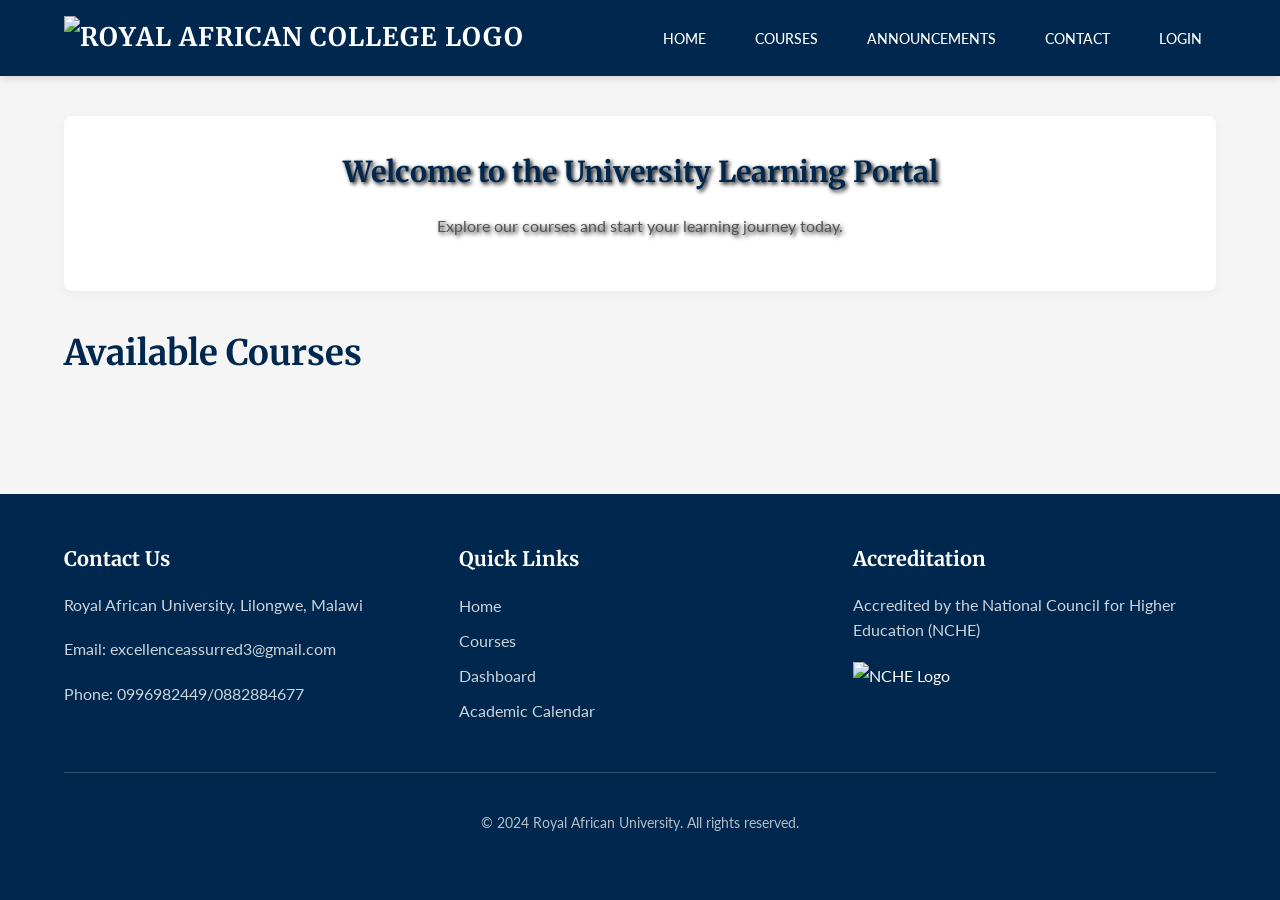
==== commit 00915776: "I am redesigning the footer to improve its structure, typography, and responsiveness." ====
--- a/index.html
+++ b/index.html
@@ -103,34 +103,31 @@
 
     <footer>
         <div class="container">
-            <p>&copy; 2024 University Portal. Inspired by MIT OpenCourseWare.</p>
-        </div>
-    <footer>
-        <div class="container">
-            <div class="footer-content">
-                <div class="footer-logo">
-                    <span class="logo">University Portal</span>
-                    <p>Inspired by MIT OpenCourseWare</p>
+            <div class="footer-grid">
+                <div class="footer-column">
+                    <h4>Contact Us</h4>
+                    <p>Royal African University, Lilongwe, Malawi</p>
+                    <p>Email: <a href="mailto:excellenceassurred3@gmail.com">excellenceassurred3@gmail.com</a></p>
+                    <p>Phone: <a href="tel:0996982449">0996982449/0882884677</a></p>
                 </div>
-                <div class="footer-links">
-                    <h4>Resources</h4>
+                <div class="footer-column">
+                    <h4>Quick Links</h4>
                     <ul>
+                        <li><a href="index.html">Home</a></li>
+                        <li><a href="index.html#all-courses">Courses</a></li>
+                        <li><a href="dashboard.html">Dashboard</a></li>
                         <li><a href="#">Academic Calendar</a></li>
-                        <li><a href="#">Library</a></li>
-                        <li><a href="#">Student Services</a></li>
                     </ul>
                 </div>
-                <div class="footer-links">
-                    <h4>Support</h4>
-                    <ul>
-                        <li><a href="#">Help Center</a></li>
-                        <li><a href="mailto:excellenceassurred3@gmail.com">Email Us</a></li>
-                        <li><a href="https://wa.me/265996982449" target="_blank">WhatsApp Us</a></li>
-                        <li><a href="#">Feedback</a></li>
-                    </ul>
+                <div class="footer-column">
+                    <h4>Accreditation</h4>
+                    <p>Accredited by the National Council for Higher Education (NCHE)</p>
+                    <img src="https://res.cloudinary.com/djuhngvo7/image/upload/v1752329058/royal_african_college_transparent_1_v5gdmr.png" alt="NCHE Logo" style="width: 100px;"/>
                 </div>
             </div>
-            <p class="copyright">&copy; 2024 University Portal. All rights reserved.</p>
+            <div class="footer-bottom">
+                <p>&copy; 2024 Royal African University. All rights reserved.</p>
+            </div>
         </div>
     </footer>
 
--- a/style.css
+++ b/style.css
@@ -425,77 +425,67 @@
 
 
 /* Footer */
+body {
+    display: flex;
+    flex-direction: column;
+    min-height: 100vh;
+}
+
+main {
+    flex-grow: 1;
+}
+
 footer {
     background-color: var(--primary-navy-blue);
     color: var(--text-light);
     padding: 3em 0;
-    margin-top: 3em;
-}
-
-.footer-content {
-    display: flex;
-    justify-content: space-between;
-    flex-wrap: wrap;
-    gap: 40px;
-    margin-bottom: 30px;
-}
-
-.footer-logo {
-    flex: 2;
-    min-width: 250px;
-}
-
-.footer-logo .logo {
-    font-size: 1.8em;
-    font-weight: 700; /* Merriweather bold */
-    font-family: 'Merriweather', serif;
-    color: var(--text-light);
-}
-.footer-logo p {
-    font-size: 0.9em; /* Lato */
-    color: rgba(255,255,255,0.8);
-    margin-top: 0.5em;
-}
-
-.footer-links {
-    flex: 1;
-    min-width: 150px;
-}
-
-.footer-links h4 {
-    color: var(--text-light); /* Merriweather */
-    margin-bottom: 1em;
-    font-size: 1.2em;
+    margin-top: auto;
+    min-height: 15vh;
+}
+
+.footer-grid {
+    display: grid;
+    grid-template-columns: repeat(auto-fit, minmax(250px, 1fr));
+    gap: 2rem;
+    margin-bottom: 2rem;
+}
+
+.footer-column h4 {
+    font-size: 1.25rem;
     font-weight: 700;
-}
-
-.footer-links ul {
+    color: var(--text-light);
+    margin-bottom: 1rem;
+}
+
+.footer-column p, .footer-column a {
+    font-size: 1rem;
+    line-height: 1.6;
+    color: rgba(255, 255, 255, 0.8);
+}
+
+.footer-column a:hover {
+    color: var(--accent-gold);
+}
+
+.footer-column ul {
     list-style: none;
     padding: 0;
-    margin: 0;
-}
-
-.footer-links li {
-    margin-bottom: 0.7em;
-}
-
-.footer-links a {
-    color: rgba(255,255,255,0.8); /* Lato */
-    transition: color 0.3s;
-}
-
-.footer-links a:hover {
-    color: var(--accent-gold);
-    text-decoration: none;
-}
-
-.copyright {
+}
+
+.footer-column ul li {
+    margin-bottom: 0.5rem;
+}
+
+.footer-bottom {
     text-align: center;
-    padding-top: 25px;
-    border-top: 1px solid rgba(255,255,255,0.2);
-    color: rgba(255,255,255,0.7); /* Lato */
-    font-size: 0.9em;
-    margin-top: 25px;
+    border-top: 1px solid rgba(255, 255, 255, 0.2);
+    padding-top: 1.5rem;
+    margin-top: 2rem;
+}
+
+.footer-bottom p {
+    font-size: 0.875rem;
+    color: rgba(255, 255, 255, 0.7);
 }
 
 /* Responsive Design */
@@ -541,20 +531,16 @@
         padding: 1.5em;
         max-width: 100%;
     }
-    .footer-content {
-        flex-direction: column;
-        align-items: center;
+
+    .footer-grid {
+        grid-template-columns: 1fr;
         text-align: center;
     }
-    .footer-logo, .footer-links {
-        flex: none;
-        width: 100%;
-        margin-bottom: 25px;
-    }
-    .footer-links ul {
-        display: inline-block;
-        text-align: center;
-    }
+
+    .footer-column {
+        margin-bottom: 2rem;
+    }
+
     #profile-page .page-content, #dashboard-page .page-content, #admin-page .page-content, #course-detail-page .page-content {
         padding: 1.5em;
     }
@@ -617,53 +603,6 @@
     margin: 0;
 }
 
-/* Admin Page Accordion Styles */
-.admin-accordion-section {
-    background-color: var(--text-light);
-    border: 1px solid var(--border-color);
-    border-radius: 8px;
-    margin-bottom: 1em;
-    box-shadow: 0 2px 5px rgba(0,0,0,0.05);
-    overflow: hidden; /* Ensures content doesn't spill out during transition */
-}
-.accordion-header {
-    cursor: pointer;
-    padding: 1em 1.5em;
-    display: flex;
-    justify-content: space-between;
-    align-items: center;
-    transition: background-color 0.2s ease;
-}
-.accordion-header:hover {
-    background-color: var(--secondary-cool-gray);
-}
-.accordion-header h2 {
-    margin: 0;
-    font-size: 1.5em;
-}
-.accordion-header::after {
-    content: '▼'; /* Down arrow */
-    font-size: 0.8em;
-    transition: transform 0.3s ease;
-}
-.accordion-header.active::after {
-    transform: rotate(-180deg); /* Up arrow */
-}
-.accordion-content {
-    padding: 0 1.5em 1.5em 1.5em;
-    max-height: 0;
-    overflow: hidden;
-    transition: max-height 0.4s ease-out, padding 0.4s ease;
-}
-.accordion-content.active {
-    max-height: 5000px; /* Large value to allow for any content height */
-    overflow: visible;
-}
-.accordion-content > div:first-child,
-.accordion-content > form:first-child {
-    padding-top: 1.5em;
-    border-top: 1px solid var(--border-color);
-}
 
 /* Admin Page Specifics */
 /* Admin Page Accordion Styles */
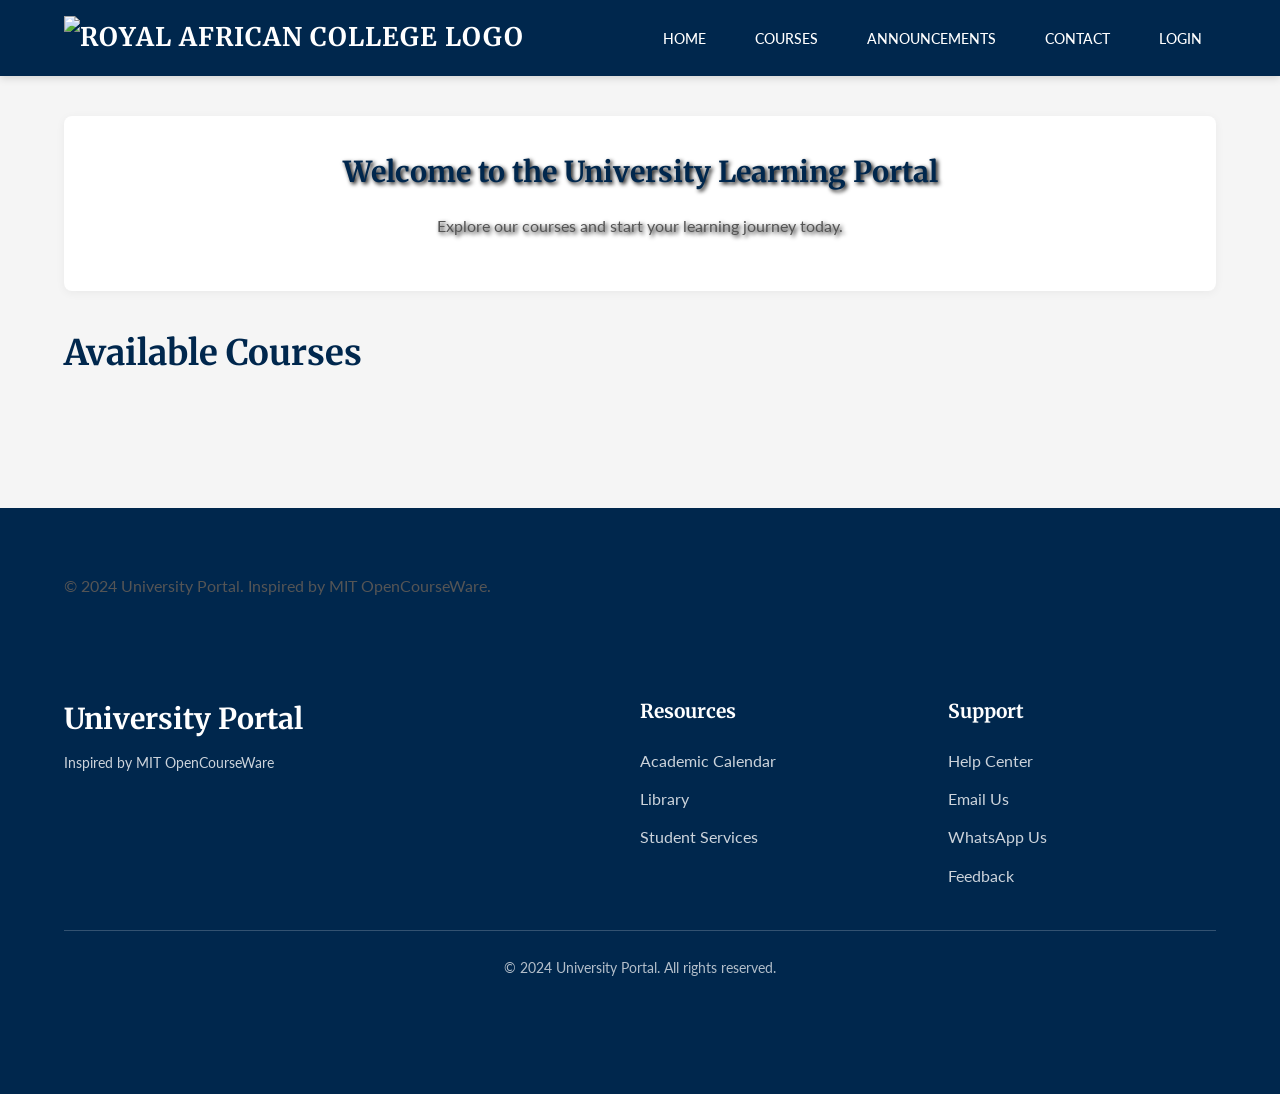
==== commit a05d6f2e: "Fix collapsible menu functionality" ====
--- a/index.html
+++ b/index.html
@@ -11,7 +11,12 @@
     <nav>
         <div class="container">
             <a href="index.html" class="logo"><img src="https://res.cloudinary.com/djuhngvo7/image/upload/v1752329058/royal_african_college_transparent_1_v5gdmr.png" alt="Royal African College Logo" style="height: 40px;"></a>
-            <ul>
+            <button class="hamburger-menu" id="hamburger-menu" aria-label="Open Menu">
+                <span class="bar"></span>
+                <span class="bar"></span>
+                <span class="bar"></span>
+            </button>
+            <ul class="nav-links" id="nav-links">
                 <li><a href="index.html">Home</a></li>
                 <li><a href="index.html#all-courses">Courses</a></li>
                 <li id="student-chat-nav-link" class="hidden"><a href="chat.html">Chat</a></li>
@@ -103,37 +108,41 @@
 
     <footer>
         <div class="container">
-            <div class="footer-grid">
-                <div class="footer-column">
-                    <h4>Contact Us</h4>
-                    <p>Royal African University, Lilongwe, Malawi</p>
-                    <p>Email: <a href="mailto:excellenceassurred3@gmail.com">excellenceassurred3@gmail.com</a></p>
-                    <p>Phone: <a href="tel:0996982449">0996982449/0882884677</a></p>
+            <p>&copy; 2024 University Portal. Inspired by MIT OpenCourseWare.</p>
+        </div>
+    <footer>
+        <div class="container">
+            <div class="footer-content">
+                <div class="footer-logo">
+                    <span class="logo">University Portal</span>
+                    <p>Inspired by MIT OpenCourseWare</p>
                 </div>
-                <div class="footer-column">
-                    <h4>Quick Links</h4>
+                <div class="footer-links">
+                    <h4>Resources</h4>
                     <ul>
-                        <li><a href="index.html">Home</a></li>
-                        <li><a href="index.html#all-courses">Courses</a></li>
-                        <li><a href="dashboard.html">Dashboard</a></li>
                         <li><a href="#">Academic Calendar</a></li>
+                        <li><a href="#">Library</a></li>
+                        <li><a href="#">Student Services</a></li>
                     </ul>
                 </div>
-                <div class="footer-column">
-                    <h4>Accreditation</h4>
-                    <p>Accredited by the National Council for Higher Education (NCHE)</p>
-                    <img src="https://res.cloudinary.com/djuhngvo7/image/upload/v1752329058/royal_african_college_transparent_1_v5gdmr.png" alt="NCHE Logo" style="width: 100px;"/>
+                <div class="footer-links">
+                    <h4>Support</h4>
+                    <ul>
+                        <li><a href="#">Help Center</a></li>
+                        <li><a href="mailto:excellenceassurred3@gmail.com">Email Us</a></li>
+                        <li><a href="https://wa.me/265996982449" target="_blank">WhatsApp Us</a></li>
+                        <li><a href="#">Feedback</a></li>
+                    </ul>
                 </div>
             </div>
-            <div class="footer-bottom">
-                <p>&copy; 2024 Royal African University. All rights reserved.</p>
-            </div>
+            <p class="copyright">&copy; 2024 University Portal. All rights reserved.</p>
         </div>
     </footer>
 
     <!-- Firebase v11+ uses ES Modules -->
     <script type="module" src="firebase-config.js"></script>
     <script type="module" src="app.js"></script>
+    <script src="menu.js"></script>
     <!-- sample-data.js will also need to be module if it imports from firebase-config.js -->
     <!-- <script type="module" src="sample-data.js"></script> -->
 </body>
--- a/style.css
+++ b/style.css
@@ -425,98 +425,120 @@
 
 
 /* Footer */
-body {
-    display: flex;
-    flex-direction: column;
-    min-height: 100vh;
-}
-
-main {
-    flex-grow: 1;
-}
-
 footer {
     background-color: var(--primary-navy-blue);
     color: var(--text-light);
     padding: 3em 0;
-    margin-top: auto;
-    min-height: 15vh;
-}
-
-.footer-grid {
-    display: grid;
-    grid-template-columns: repeat(auto-fit, minmax(250px, 1fr));
-    gap: 2rem;
-    margin-bottom: 2rem;
-}
-
-.footer-column h4 {
-    font-size: 1.25rem;
+    margin-top: 3em;
+}
+
+.footer-content {
+    display: flex;
+    justify-content: space-between;
+    flex-wrap: wrap;
+    gap: 40px;
+    margin-bottom: 30px;
+}
+
+.footer-logo {
+    flex: 2;
+    min-width: 250px;
+}
+
+.footer-logo .logo {
+    font-size: 1.8em;
+    font-weight: 700; /* Merriweather bold */
+    font-family: 'Merriweather', serif;
+    color: var(--text-light);
+}
+.footer-logo p {
+    font-size: 0.9em; /* Lato */
+    color: rgba(255,255,255,0.8);
+    margin-top: 0.5em;
+}
+
+.footer-links {
+    flex: 1;
+    min-width: 150px;
+}
+
+.footer-links h4 {
+    color: var(--text-light); /* Merriweather */
+    margin-bottom: 1em;
+    font-size: 1.2em;
     font-weight: 700;
-    color: var(--text-light);
-    margin-bottom: 1rem;
-}
-
-.footer-column p, .footer-column a {
-    font-size: 1rem;
-    line-height: 1.6;
-    color: rgba(255, 255, 255, 0.8);
-}
-
-.footer-column a:hover {
-    color: var(--accent-gold);
-}
-
-.footer-column ul {
+}
+
+.footer-links ul {
     list-style: none;
     padding: 0;
-}
-
-.footer-column ul li {
-    margin-bottom: 0.5rem;
-}
-
-.footer-bottom {
+    margin: 0;
+}
+
+.footer-links li {
+    margin-bottom: 0.7em;
+}
+
+.footer-links a {
+    color: rgba(255,255,255,0.8); /* Lato */
+    transition: color 0.3s;
+}
+
+.footer-links a:hover {
+    color: var(--accent-gold);
+    text-decoration: none;
+}
+
+.copyright {
     text-align: center;
-    border-top: 1px solid rgba(255, 255, 255, 0.2);
-    padding-top: 1.5rem;
-    margin-top: 2rem;
-}
-
-.footer-bottom p {
-    font-size: 0.875rem;
-    color: rgba(255, 255, 255, 0.7);
+    padding-top: 25px;
+    border-top: 1px solid rgba(255,255,255,0.2);
+    color: rgba(255,255,255,0.7); /* Lato */
+    font-size: 0.9em;
+    margin-top: 25px;
 }
 
 /* Responsive Design */
+.hamburger-menu {
+    display: none;
+    cursor: pointer;
+    background: none;
+    border: none;
+    padding: 0;
+}
+
+.hamburger-menu .bar {
+    display: block;
+    width: 25px;
+    height: 3px;
+    margin: 5px auto;
+    background-color: var(--text-light);
+    transition: all 0.3s ease-in-out;
+}
+
 @media (max-width: 768px) {
-    .container {
-        width: 95%;
-    }
-
-    nav .container {
-        flex-direction: column;
-        align-items: center; /* Center nav items */
-    }
-    nav .logo {
-        margin-bottom: 10px;
-    }
-
-    nav ul {
-        margin-top: 10px;
+    .hamburger-menu {
+        display: block;
+    }
+
+    .nav-links {
+        display: none !important;
         flex-direction: column;
         width: 100%;
-    }
-
-    nav ul li {
-        margin-left: 0;
-        margin-bottom: 8px;
-        width: 100%;
+        background-color: var(--primary-navy-blue);
+        position: absolute;
+        top: 60px;
+        left: 0;
+        padding: 1em 0;
+    }
+
+    .nav-links.active {
+        display: flex !important;
+    }
+
+    .nav-links li {
+        margin: 10px 0;
         text-align: center;
-    }
-    nav ul li a {
-        display: block;
-        padding: 10px 0;
     }
 
     .course-list {
@@ -531,16 +553,20 @@
         padding: 1.5em;
         max-width: 100%;
     }
-
-    .footer-grid {
-        grid-template-columns: 1fr;
+    .footer-content {
+        flex-direction: column;
+        align-items: center;
         text-align: center;
     }
-
-    .footer-column {
-        margin-bottom: 2rem;
-    }
-
+    .footer-logo, .footer-links {
+        flex: none;
+        width: 100%;
+        margin-bottom: 25px;
+    }
+    .footer-links ul {
+        display: inline-block;
+        text-align: center;
+    }
     #profile-page .page-content, #dashboard-page .page-content, #admin-page .page-content, #course-detail-page .page-content {
         padding: 1.5em;
     }
@@ -602,7 +628,6 @@
     color: var(--accent-gold);
     margin: 0;
 }
-
 
 /* Admin Page Specifics */
 /* Admin Page Accordion Styles */
